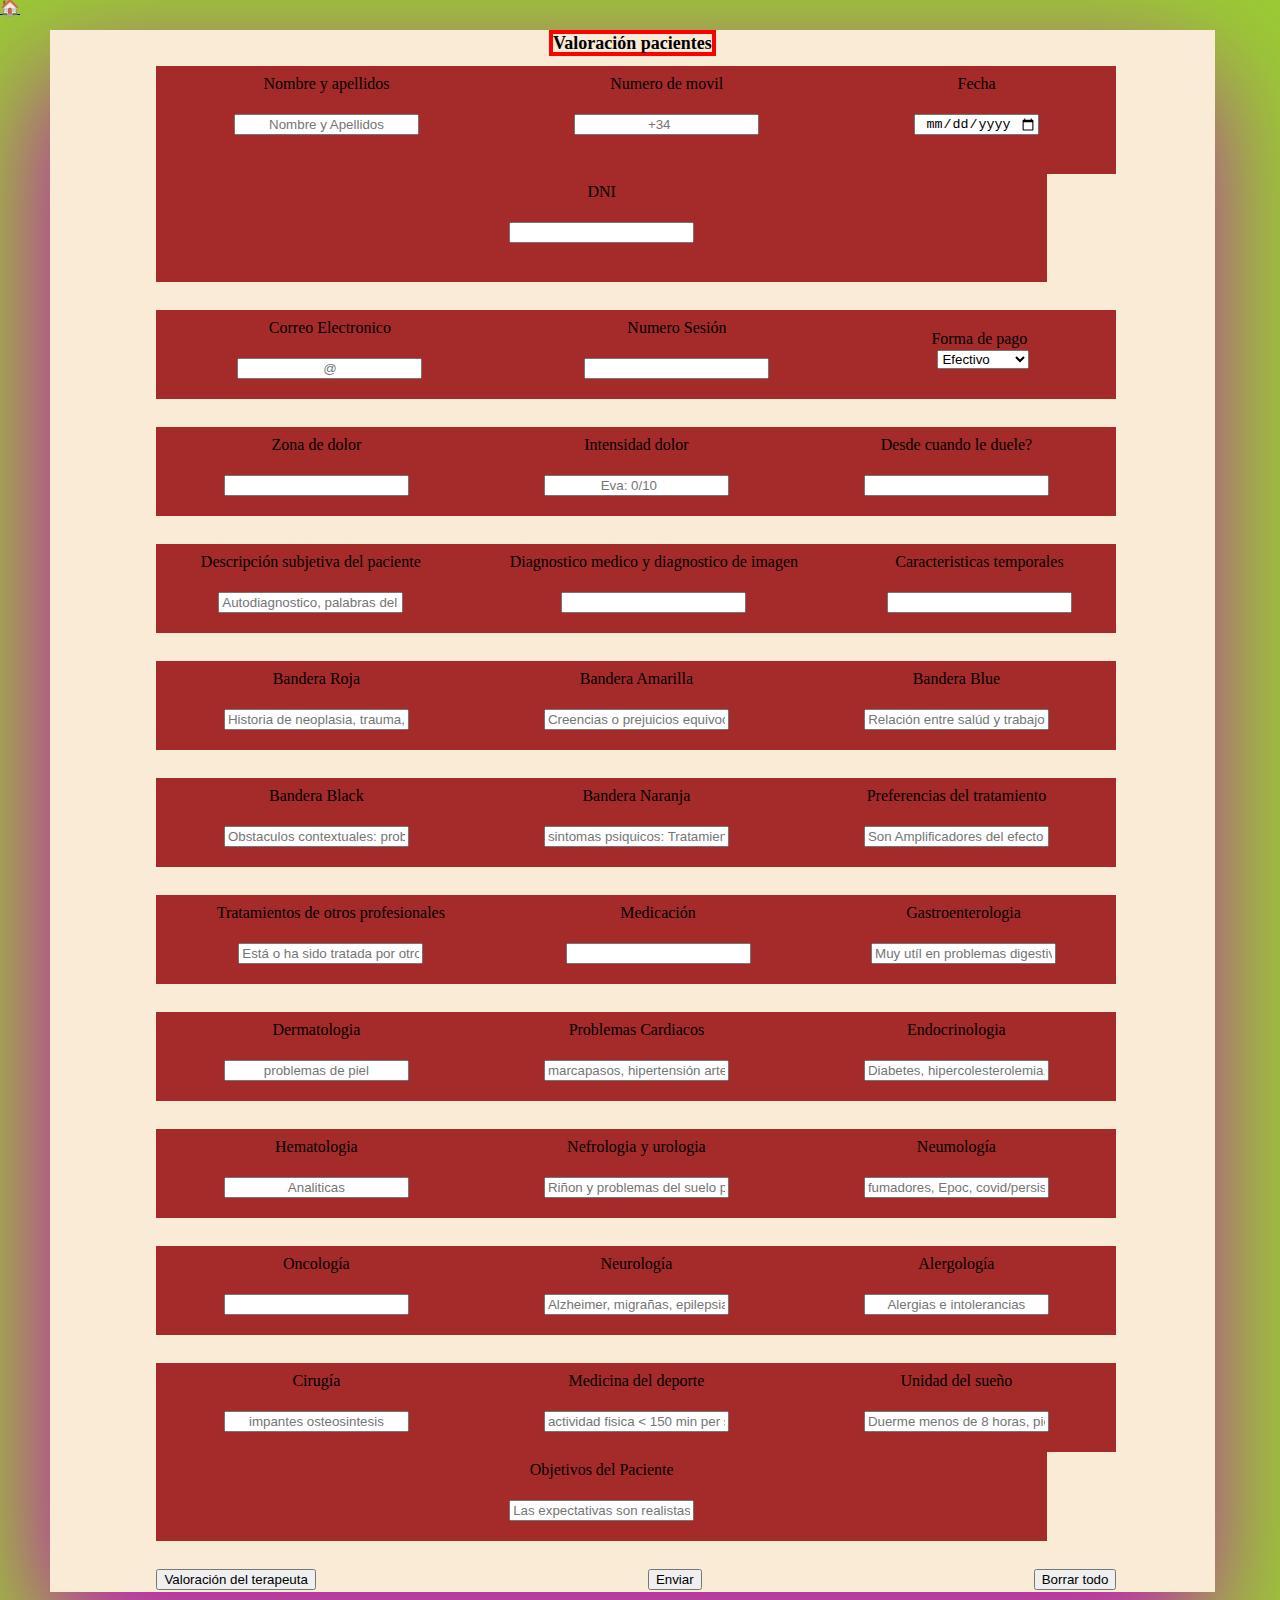
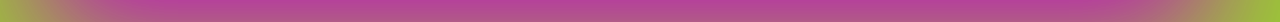
==== valoración-pacientes.html @ c0d821f8 "Añadiendo estructuras para tener una home page" ====
<!DOCTYPE html>
<html lang="en">
<head>
    <meta charset="UTF-8">
    <meta name="viewport" content="width=device-width, initial-scale=1.0">
    <title>Valoración pacientes</title>
    <link rel="stylesheet" href="./styles.css">
</head>

<body class="body">
  <a href="./index.html">&#127968; </a>
  <div class="formulario_container">
    <fieldset>
      <legend class="titulo-formulario">Valoración pacientes</legend> 
        <form id="miFormulario" > 
 <!-- <form method="post" action="mailto:gsfisioterapiaclientes@gmail.com" enctype="text/plain"
Esto en principio sirve para enviar el correo a gsfisioterapiaclientes@gmail.com-->
          <label>
            <div class="formulario_linea">
              <div class="formulario_columnas">
                <b>Nombre y apellidos</b>&nbsp;
                <input type="text" id="nombre" placeholder="Nombre y Apellidos" required/> &nbsp;
              </div>
                         
              <div class="formulario_columnas">
                <b>Numero de movil</b>  &nbsp;
                <input type="number"  placeholder="+34"  id="movil" required/>&nbsp;
              </div>
                        
              <div class="formulario_columnas">
                <b> Fecha</b> &nbsp;
                <input type="date" id="fecha" />&nbsp;
                </div>
                        
              <div class="formulario_columnas">
                <b>DNI </b>&nbsp;
                <input type="text" id="dni" />&nbsp;
              </div>
                        
            </div>
                
            <br>

              <div class="formulario_linea">
                <div class="formulario_columnas">
                  <b>Correo Electronico </b>&nbsp;
                  <input type="email" placeholder="@" id="email"/>
                </div>
                    
                    <div class="formulario_columnas">
                      <b>Numero Sesión </b>&nbsp;
                      <input type="number" id="Forma_de_Pago" />
                    </div> 
                    <div class="formulario_columnas">
                      <label> <b>Forma de pago</b> &nbsp; </label>
                      <select>
                        <option value="Efectivo">Efectivo</option>
                        <option value="Tarjeta">Tarjeta</option>
                        <option value="Bizum">Bizum</option>
                        <option value="Bono">Bono</option>
                        <option value="Debe pagar">Debe pagar</option>
                      </select>
                    </div> 
                </div>
                
                
              <br>
              <div class="formulario_linea">
                <div class="formulario_columnas">
                  <b>Zona de dolor </b>&nbsp;
                  <input type="textarea" id="zona_de_dolor" />
                </div>
                
                <div class="formulario_columnas">
                  <b>Intensidad dolor </b>&nbsp;
                  <input type="number" placeholder="Eva: 0/10" id="Eva" />
                </div>
                
                <div class="formulario_columnas">
                  <b>Desde cuando le duele? </b>&nbsp;
                  <input type="textarea" id="Duraciónsintomas" />
                </div>
                
              </div>
              
              
                <br>
                <div class="formulario_linea"><div class="formulario_columnas">
                  <b> Descripción subjetiva del paciente </b>&nbsp;
                  <input type="textarea" id="Descripción_paciente" rows="4" cols="4" placeholder="Autodiagnostico, palabras del paciente" />
                 
                </div>
                   <div class="formulario_columnas">
                    <b> Diagnostico medico y diagnostico de imagen </b>&nbsp;
                    <input type="textarea" id="DiagnosticoMedico" />
                   
                   </div>
                   <div class="formulario_columnas">
                    <b>Caracteristicas temporales </b>&nbsp;
                    <input type="textarea" id="caracteristicasTemporales"  />
  
                   </div>
                  
                </div>
                
                
                <br>
                <div class="formulario_linea">
                
                  <div class="formulario_columnas">
                   <b > Bandera Roja </b>&nbsp;
                   <input type="textarea" id="banderaRoja" placeholder="Historia de neoplasia, trauma, perdidad de peso o inmunodeficiencia, fiebre ,anestesia, dolor que empeora/depierta por las noches" />
                   </div>
                  <div class="formulario_columnas">
                   <b> Bandera Amarilla </b>&nbsp;
                   <input type="textarea" id="banderaAmarilla" placeholder="Creencias o prejuicios equivocados, kinesiofobia, respuestas emocionales y formas de afrontar el dolor, "  />
                   </div>
                  <div class="formulario_columnas">
                    <b> Bandera Blue </b>&nbsp;
                    <input type="textarea" id="banderaBlue" placeholder="Relación entre salúd y trabajo"  />
                    </div>
                  </div>
                  <br>

                <div class="formulario_linea">
                  <div class="formulario_columnas">
                    <b> Bandera Black </b>&nbsp;
                    <input type="textarea" id="banderaBlack" placeholder="Obstaculos contextuales: problemas economicos, falta de tiempo, dependencia para los desplazamientos, desconfianza hacía el personal sanitario o sobre las funciones de la fisioterapia en el percorso rehabilitativo "  />
                  </div>
                  <div class="formulario_columnas">
                    <b>Bandera Naranja</b>&nbsp;
                    <input type="textarea" id="banderaNaranja" placeholder="sintomas psiquicos: Tratamiento de depresión, ansiedad toma de farmacos antidepresivos o ansioliticos" />
                                  </div>
                  <div class="formulario_columnas">
                    <b>Preferencias del tratamiento</b>&nbsp;
                    <input type="textarea" id="preferenciasDelTratamiento" placeholder="Son Amplificadores del efecto placebo y del adherencia al tratamiento" />
                  </div>                 
                </div>
                <br>
                
                <div class="formulario_linea">
                  <div class="formulario_columnas">
                    <b>Tratamientos de otros profesionales</b>&nbsp;
                <input type="textarea" id="tratamientosDeOtros" placeholder="Está o ha sido tratada por otros especialistas/terapeutas ? Que tratamientos ha estado recibiendo?" />
                </div>
                <div class="formulario_columnas">
                <b>Medicación</b>&nbsp;
                    <input type="textarea" id="medicación" `placeholder="Insertar nombre, preguntar para que sirve, dosis y desde hace cuanto tiempo lo está tomando"/>
                </div>
                <div class="formulario_columnas">
                <b> Gastroenterologia</b>&nbsp;
                <input type="textarea" placeholder="Muy utíl en problemas digestivos" />
                </div>
                
              </div>
              <br> 

                <div class="formulario_linea">
                  <div class="formulario_columnas">
                    <b>Dermatologia</b>&nbsp;
                    <input type="textarea" placeholder="problemas de piel" />
                  </div>
                  <div class="formulario_columnas">
                    <b>Problemas Cardiacos</b>&nbsp;
                    <input type="textarea"  placeholder="marcapasos, hipertensión arterial" />
                  </div>
                  <div class="formulario_columnas">
                    <b>Endocrinologia</b>&nbsp;
                    <input type="textarea" placeholder="Diabetes, hipercolesterolemia, ovario poliquisticos, tiroides" />
                  </div>
                </div>
                <br>

                <div class="formulario_linea">
                  <div class="formulario_columnas">
                    <b>Hematologia</b>&nbsp;
                    <input type="textarea" placeholder="Analiticas" />
                  </div>
                  <div class="formulario_columnas">
                    <b>Nefrologia y urologia</b>&nbsp;
                    <input type="textarea" placeholder="Riñon y problemas del suelo pelvico" />
                    </div>
                    <div class="formulario_columnas">
                    <b> Neumología</b>&nbsp;
                    <input type="textarea" placeholder="fumadores, Epoc, covid/persistente"  />
                    </div>
                </div>
                <br>

                  <div class="formulario_linea">
                    <div class="formulario_columnas">
                    <b>  Oncología</b>&nbsp;
                    <input type="textarea"  />
                    </div>
                    <div class="formulario_columnas">
                    <b>  Neurología</b>&nbsp;
                    <input type="textarea" placeholder="Alzheimer, migrañas, epilepsias, parkinson, ictus" />
                    </div>
                    <div class="formulario_columnas">
                      <b>  Alergología</b>&nbsp;
                      <input type="textarea"  placeholder="Alergias e intolerancias"/>
                  </div>
                  </div>
                <br>
                

                <div class="formulario_linea">
                  <div class="formulario_columnas">
                      <b>Cirugía</b>&nbsp;
                      <input type="textarea" placeholder="impantes osteosintesis" />
                    </div>
                    <div class="formulario_columnas">
                      <b>Medicina del deporte</b>&nbsp;
                      <input type="textarea" placeholder="actividad fisica < 150 min per semana, sobrepeso o sarcopenia" />
                    </div>
                    <div class="formulario_columnas">
                      <b>Unidad del sueño</b>&nbsp;
                      <input type="textarea" placeholder="Duerme menos de 8 horas, piernas inquietas" />
                    </div>
                    <div class="formulario_columnas">
                      <b>Objetivos del Paciente</b>&nbsp;
                      <input type="textarea" rows="4" cols="50" placeholder="Las expectativas son realistas?" />   
                </div>
              </div>
              
                <br>
                <div class="formulario_linea">
                  <button>Valoración del terapeuta</button>
                  <input type="button" value="Enviar" onclick="enviarFormulario()" />
                <input type="reset" value="Borrar todo" />
                </div>
                
                <label>
              </form>
        </fieldset>

        

    </div>

    
    <script src="envioformulario.js"></script>
</body>
</html>
---- styles.css ----
html, body, div, span, applet, object, iframe,
h1, h2, h3, h4, h5, h6, p, blockquote, pre,
a, abbr, acronym, address, big, cite, code,
del, dfn, em, img, ins, kbd, q, s, samp,
small, strike, strong, sub, sup, tt, var,
b, u, i, center,
dl, dt, dd, ol, ul, li,
fieldset, form, label, legend,
table, caption, tbody, tfoot, thead, tr, th, td,
article, aside, canvas, details, embed, 
figure, figcaption, footer, header, hgroup, 
menu, nav, output, ruby, section, summary,
time, mark, audio, video {
	margin: 0;
	padding: 0;
	border: 0;
	font-size: 100%;
	font: inherit;
	vertical-align: baseline;
}
/* HTML5 display-role reset for older browsers */
article, aside, details, figcaption, figure, 
footer, header, hgroup, menu, nav, section {
	display: block;
}
body {
	line-height: 1;
}
ol, ul {
	list-style: none;
}
blockquote, q {
	quotes: none;
}
blockquote:before, blockquote:after,
q:before, q:after {
	content: '';
	content: none;
}
table {
	border-collapse: collapse;
	border-spacing: 0;
}

/*My css from here*/


.body{
    background-color: yellowgreen;
    display:flex;
}

.formulario_container{
    /*Flex*/
    display:flex;
    flex-wrap: wrap; /*mobile first property*/
    flex-grow: 0.8;
    text-align: center;
    justify-content: center;
    gap:20px;
    width: 80vw;
    margin:30px 30px 30px 30px;
    /*Sombra*/
    -webkit-box-shadow: -9px 46px 113px 0px rgba(191,17,191,1);
    -moz-box-shadow: -9px 46px 113px 0px rgba(191,17,191,1);
    box-shadow: -9px 46px 113px 0px rgba(191,17,191,1);
    background-color: antiquewhite;
    
}

.formulario_linea{
    display:flex;
    flex-wrap: wrap; /*mobile first property*/
    justify-content: space-between;
    text-align: center;
    width: 75vw;
    margin:10px 2px 2px 10px;
    
}

.formulario_columnas{
    display:flex;
    flex-direction: column;
    justify-content: center;
    flex-grow: 0.9;
    /* Flex grow permite adaptar el crecimiento de algo de acuerdo con los demás
    elementos de forma automatica*/
    align-items: center;
    text-align: center;
    background-color: brown;
    padding:10px 40px 20px 40px;
    gap:3px;
}

input{
    text-align: center;
}

.titulo-formulario{
    font-weight: 700;
    border:4px red solid;
    font-size: large;
}

.experiment_hidden{
    opacity: 100%;
}

.experiment.hidden{
    opacity:0%;
}
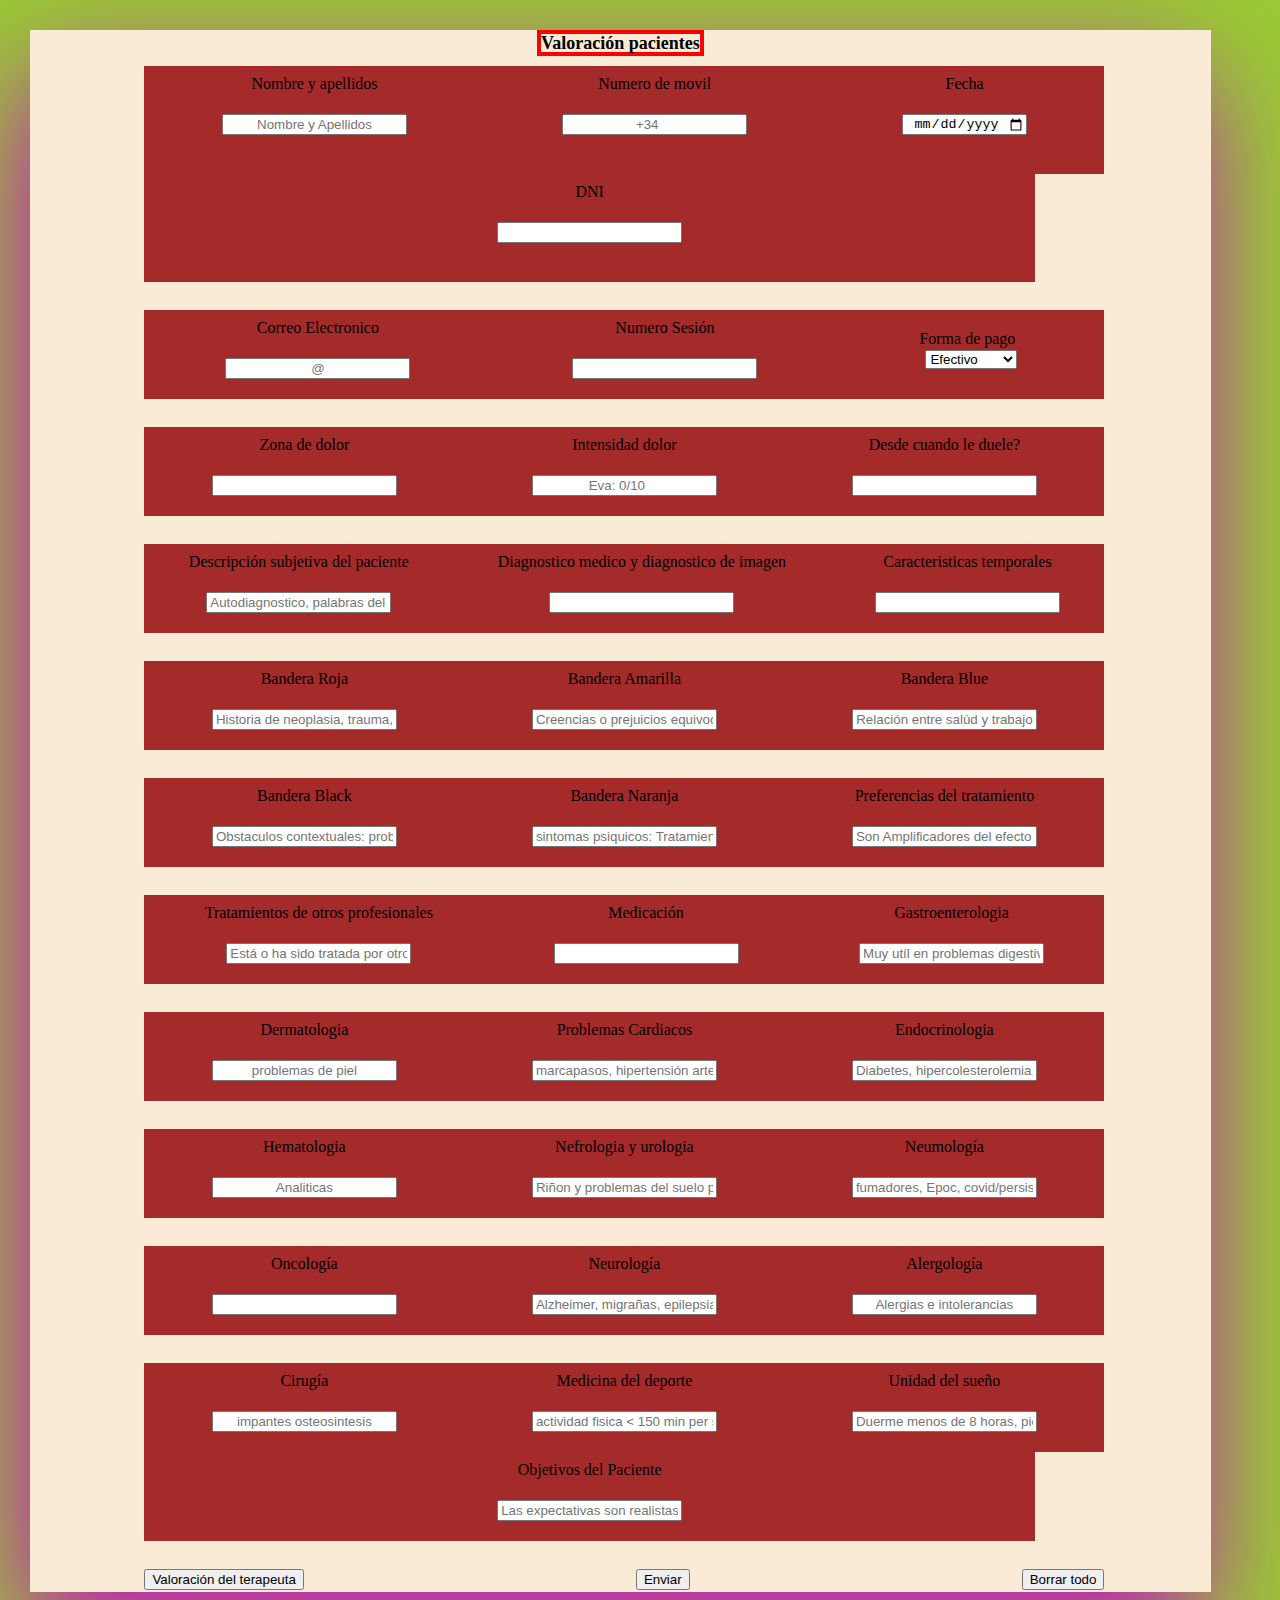
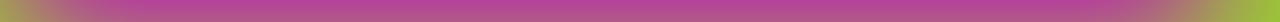
==== commit 1e602cbc: "Echo modificas a la estructura de background y de la pagína inicial" ====
--- a/valoración-pacientes.html
+++ b/valoración-pacientes.html
@@ -8,7 +8,10 @@
 </head>
 
 <body class="body">
-  <a href="./index.html">&#127968; </a>
+
+  
+
+  
   <div class="formulario_container">
     <fieldset>
       <legend class="titulo-formulario">Valoración pacientes</legend> 
--- a/styles.css
+++ b/styles.css
@@ -44,6 +44,59 @@
 
 /*My css from here*/
 
+/*index*/
+
+.menu-flotante-flex{
+    display:flex;
+    justify-content: space-between;
+    align-items: center;
+    margin:10px 30px 10px 30px;
+}
+
+.logo:hover{
+    transform: scale(1.5) translateX(20px);
+}
+
+.menu-flotante-derecha{
+display:flex;
+align-items: center;
+gap:60px;
+}
+
+.button-blue{
+    background:#022A4E;
+    color:white;
+    padding:10px 10px 10px 10px;
+}
+
+.button-blue:hover{
+    background:#1b9de9;
+    color:black;
+    transform: scale(1.5) translateX(-20px);
+}
+
+
+
+.background-blue-index{
+    display:flex;
+    justify-content: space-around;
+    align-items: center;
+    text-align: center;
+    background-color: #E3F4FE;
+    height:500px;
+}
+
+.button-intobackground{
+    background-color: #16CBA0;
+}
+
+
+.carrousel{
+    display:flex;
+    gap:20px;
+}
+
+/*Valoración pacientes*/
 
 .body{
     background-color: yellowgreen;
